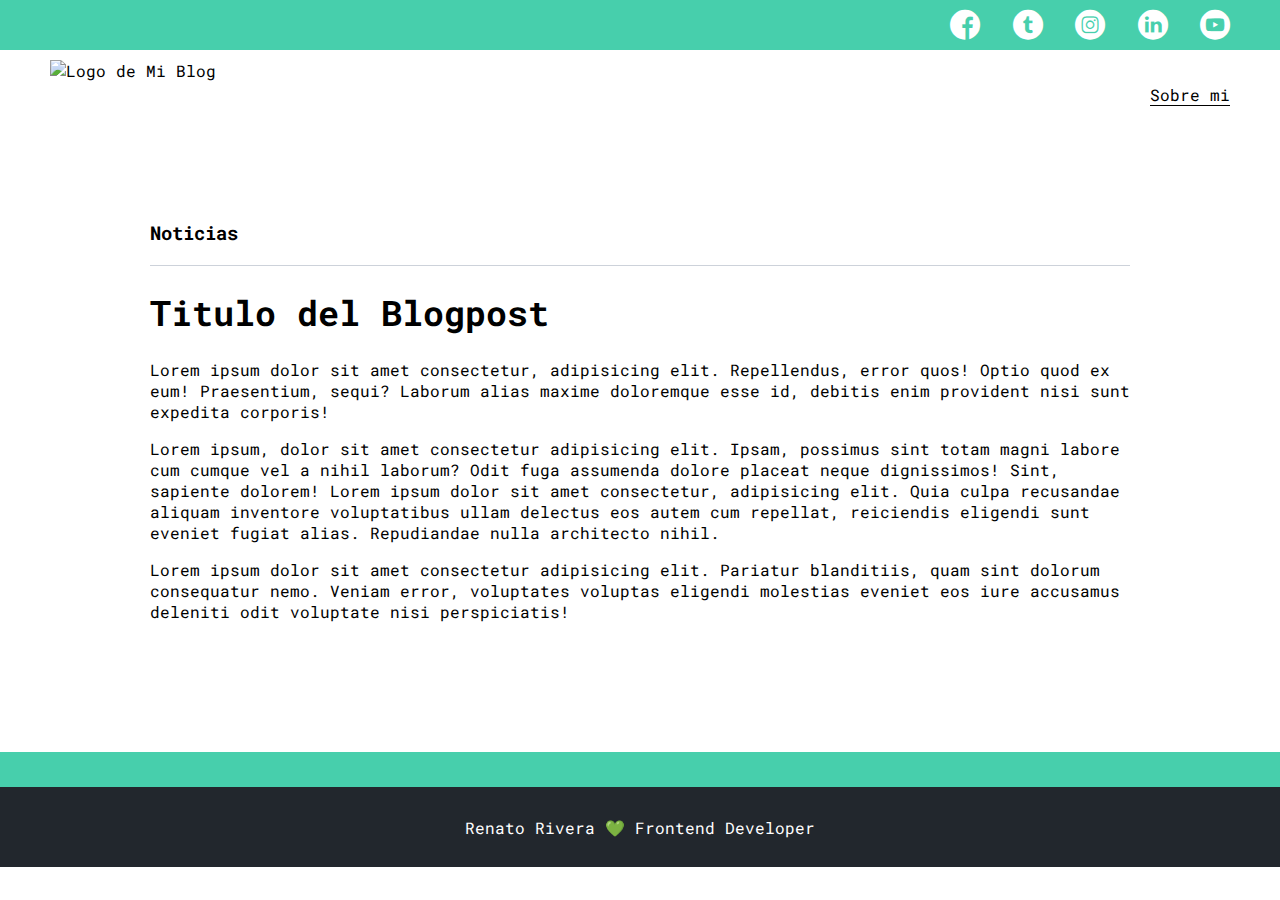
==== blog.html @ 2732d1ea "Pagina blog 1/2" ====
<!DOCTYPE html>
<html lang="es">
<head>
    <meta charset="UTF-8">
    <meta http-equiv="X-UA-Compatible" content="IE=edge">
    <meta name="viewport" content="width=device-width, initial-scale=1.0">
    <title>Mi Blog</title>
    <link rel="stylesheet" href="css/main.css">
    <link rel="stylesheet" href="css/font/flaticon.css">
</head>
<body >
    <header>
        <section class="header-icons-container">
            <div class="icons">
                <a href=""><span class="flaticon-001-facebook"></span></a>
                <a href=""><span class="flaticon-002-twitter"></span></a>
                <a href=""><span class="flaticon-011-instagram"></span></a>
                <a href=""><span class="flaticon-010-linkedin"></span></a>
                <a href=""><span class="flaticon-008-youtube"></span></a>
            </div>
        </section>
        <nav>
            <section class="nav-logo-container">
                <a href="index.html"><img src="/assets/img/logotipo.png" alt="Logo de Mi Blog"></a>
            </section>
            <section class="profile-link">
                <a href="perfil.html">Sobre mi</a>
            </section>
        </nav>
    </header>
    <main>
        <section class="grid-container blogpost-img-container">
            <img src="assets/img/post-1.png" alt="">
        </section>
        <section class="blogpost-main-container">
            <div class="grid-container">
                <h3>Noticias</h3>
                <article>
                    <h1>Titulo del Blogpost</h1>
                    <p>Lorem ipsum dolor sit amet consectetur, adipisicing elit. Repellendus, error quos! Optio quod ex eum! Praesentium, sequi? Laborum alias maxime doloremque esse id, debitis enim provident nisi sunt expedita corporis!</p>
                    <p>Lorem ipsum, dolor sit amet consectetur adipisicing elit. Ipsam, possimus sint totam magni labore cum cumque vel a nihil laborum? Odit fuga assumenda dolore placeat neque dignissimos! Sint, sapiente dolorem! Lorem ipsum dolor sit amet consectetur, adipisicing elit. Quia culpa recusandae aliquam inventore voluptatibus ullam delectus eos autem cum repellat, reiciendis eligendi sunt eveniet fugiat alias. Repudiandae nulla architecto nihil.</p>
                    <p>Lorem ipsum dolor sit amet consectetur adipisicing elit. Pariatur blanditiis, quam sint dolorum consequatur nemo. Veniam error, voluptates voluptas eligendi molestias eveniet eos iure accusamus deleniti odit voluptate nisi perspiciatis!</p>
                </article>
            </div>
        </section>
        <section class="contact-main-container">
            <div>
                <img src="" alt="">
                <div class="contact-left">
                    <a href=""></a>
                    <p></p>
                </div>
            </div>
            <div>
                <img src="" alt="">
                <div class="contact-right">
                    <a href=""></a>
                    <p></p>
                </div>
            </div>
        </section>
    </main>
    <footer>
        <p>Renato Rivera  💚 Frontend Developer</p>
    </footer>
</body>
</html>
---- css/main.css ----
@import url('https://fonts.googleapis.com/css2?family=Roboto+Mono:wght@400;500;700&family=Roboto+Slab:wght@400;500;700;900&family=Roboto:wght@400;700&display=swap');

body {
    font-family: 'Roboto mono', monospace;
    margin: 0;
    padding: 0;

}

.home-body {
    position: fixed;
    top: 0;
    bottom: 0;
    left: 0;
    right: 0;
}
.grid-container{
    max-width: 980px;
    margin: auto;
}

a{
    text-decoration: none;
    display: inline;
    color: black;
}

header{
    width: 100%;
    height: 140px;
    display: grid;
    grid-template-rows: 1fr 1fr;
}

header .header-icons-container{
    width: 100%;
    height: 50px;
    display: grid;
    background-color: #47cfac;
}

header .header-icons-container .icons{
    width: 300px;
    height: auto;
    display: flex;
    justify-items: flex-end;
    align-items: center;
    justify-content: space-between;
    justify-self: end;
    margin-right: 50px;
}

header .icons span{
    color: white;
}

nav {
    display: grid;
    grid-template-columns: 1fr 1fr;
    height: 90px;
}

nav .nav-logo-container{
    margin-left: 50px;
}

nav .nav-logo-container img{
    width: 220px;
    margin-top: 10px;
}

nav .profile-link {
    display: flex;
    align-items: center;
    justify-content: flex-end;
    margin-right: 50px;
}

nav .profile-link a{
    color: black;
    border-bottom: 1px solid black;
}

.home-main{
    display: grid;
    grid-template-columns: 1fr 4fr 1fr;
    height: 100%;
    background-image: url('../assets/img/cover.png');
    background-position: center;
    background-repeat: none;
    background-size: cover;
}

.home-main section {
    display: grid;
    grid-column: 2;
    justify-items: center;
    height: 350px;
    margin-top: 80px;
} 

.home-main-text {
    font-family: 'Roboto mono', monospace;
    font-size: 30px;
    font-weight: 700px;
    letter-spacing: 10px;
    color: black;
    text-align: center;
    color: white;
}
.home-main-button {
    width: 100px;
    height: 50px;
    background: #47cfac;
    display: grid;
    align-items: center;
}
.home-main-button a {
    font-weight: 700;
    font-size: 18px;
}
.blogs-main {
    display: grid;
}
.blogs-news-container{
    background-color: #e6e9ed;
    padding: 0 50px 40px;
}
.blogs-main-new{
    display: grid;
    grid-template-columns: 2fr 1fr;
    grid-template-rows: 2fr;
}
.blogs-news-img-container {
    grid-column: 1;
}
.blogs-news-img-container img{
    width: 85%;
}
.blogs-news-info-container {
    grid-column: 2;
}
.blogs-news-info-container p{
    margin-bottom: 35px;
}
.blogs-posts-container{
    padding: 0 50px 40px;
}
.blogs-posts-container h3 {
    border-bottom: 1px solid #cdd2da;
    padding-bottom: 20px;
    text-align: center;
}
.blogs-button {
    border: 1px solid #47cfac;
    padding: 10px 15px;
    font-size: 12px;
}
.blogs-posts-container .post-container{
    display: inline-block;
    padding-left: 10px;
    max-width: 30%;
    margin-bottom: 50px;
}
.blogs-posts-container .post-container p{
    margin-bottom: 35px;
}
.blogs-posts-container .post-container img{
    width: 100%;
}
footer {
    width: 100%;
    height: 80px;
    background-color: #22272d;
    border-top: 35px solid #47cfac;
    text-align: center;
}
footer p{
    color: white;
    margin-top: 30px;
}
.blogpost-img-container {
    padding: 0 50px 40px;
}
.blogpost-img-container img{
    width: 100%;
}
.blogpost-main-container{
    padding: 0 50px 40px;
}
.blogpost-main-container h3{
    border-bottom: 1px solid #cdd2da;
    padding-bottom: 20px;
}
.blogpost-main-container article h1{
    font-size: 35px;
}
---- css/font/flaticon.css ----
/*
  	Flaticon icon font: Flaticon
  	Creation date: 20/12/2018 09:27
  	*/

@font-face {
  font-family: "Flaticon";
  src: url("./Flaticon.eot");
  src: url("./Flaticon.eot?#iefix") format("embedded-opentype"),
       url("./Flaticon.woff") format("woff"),
       url("./Flaticon.ttf") format("truetype"),
       url("./Flaticon.svg#Flaticon") format("svg");
  font-weight: normal;
  font-style: normal;
}

@media screen and (-webkit-min-device-pixel-ratio:0) {
  @font-face {
    font-family: "Flaticon";
    src: url("./Flaticon.svg#Flaticon") format("svg");
  }
}

[class^="flaticon-"]:before, [class*=" flaticon-"]:before,
[class^="flaticon-"]:after, [class*=" flaticon-"]:after {   
  font-family: Flaticon;
        font-size: 30px;
font-style: normal;
margin-left: 20px;
}

.flaticon-001-facebook:before { content: "\f100"; }
.flaticon-002-twitter:before { content: "\f101"; }
.flaticon-003-whatsapp:before { content: "\f102"; }
.flaticon-004-groupme:before { content: "\f103"; }
.flaticon-005-kik:before { content: "\f104"; }
.flaticon-006-skype:before { content: "\f105"; }
.flaticon-007-periscope:before { content: "\f106"; }
.flaticon-008-youtube:before { content: "\f107"; }
.flaticon-009-itunes:before { content: "\f108"; }
.flaticon-010-linkedin:before { content: "\f109"; }
.flaticon-011-instagram:before { content: "\f10a"; }
.flaticon-012-messenger:before { content: "\f10b"; }
.flaticon-013-twitter-1:before { content: "\f10c"; }
.flaticon-014-snapchat:before { content: "\f10d"; }
.flaticon-015-reddit:before { content: "\f10e"; }
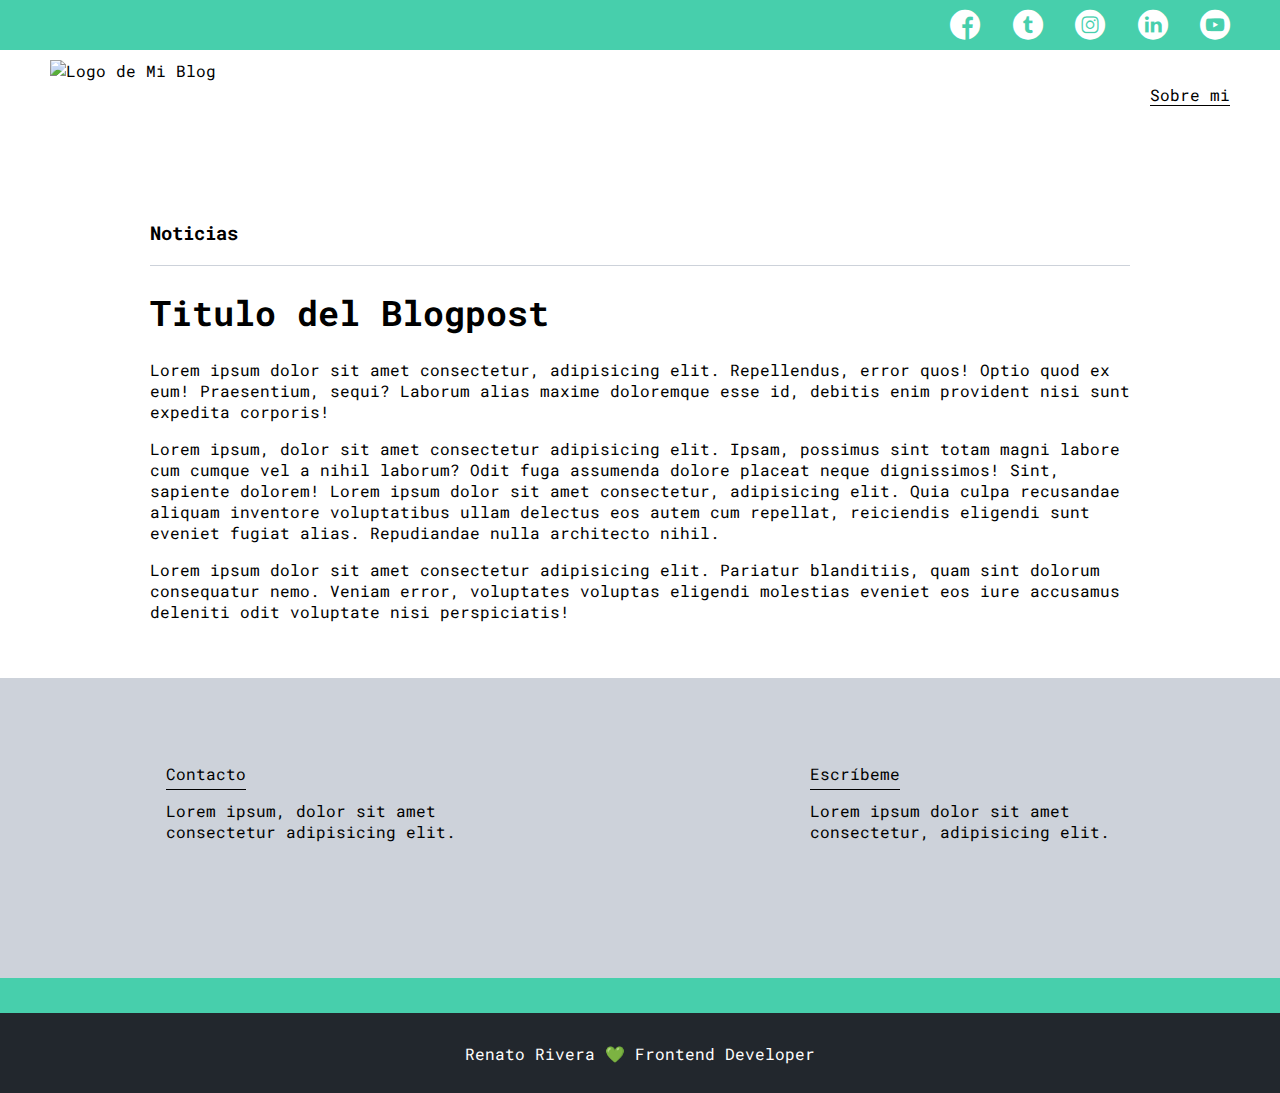
==== commit 93d0b674: "Pagina de Blog.html terminada 2/2" ====
--- a/blog.html
+++ b/blog.html
@@ -45,17 +45,17 @@
         </section>
         <section class="contact-main-container">
             <div>
-                <img src="" alt="">
+                <img src="assets/img/013-newsletter.png" alt="">
                 <div class="contact-left">
-                    <a href=""></a>
-                    <p></p>
+                    <a href="">Contacto</a>
+                    <p>Lorem ipsum, dolor sit amet consectetur adipisicing elit. </p>
                 </div>
             </div>
             <div>
-                <img src="" alt="">
+                <img src="assets/img/006-like.png" alt="">
                 <div class="contact-right">
-                    <a href=""></a>
-                    <p></p>
+                    <a href="">Escríbeme</a>
+                    <p>Lorem ipsum dolor sit amet consectetur, adipisicing elit. </p>
                 </div>
             </div>
         </section>
--- a/css/main.css
+++ b/css/main.css
@@ -195,4 +195,27 @@
 .blogpost-main-container article h1{
     font-size: 35px;
 }
-
+.contact-main-container {
+    width: 100%;
+    min-height: 250px;
+    background-color: #cdd2da;
+    text-align: center;
+    padding-bottom: 50px;
+}
+.contact-main-container div{    
+    display: inline-block;
+    width: 49.5%;
+    height: 100%;
+}
+.contact-main-container div a{
+    border-bottom: 1px solid black;
+    padding-bottom: 5px;
+}
+.contact-main-container .contact-left, .contact-right {
+    text-align: initial;
+    margin-top: 85px;
+}
+.contact-main-container img{
+    width: 100px;
+}
+
